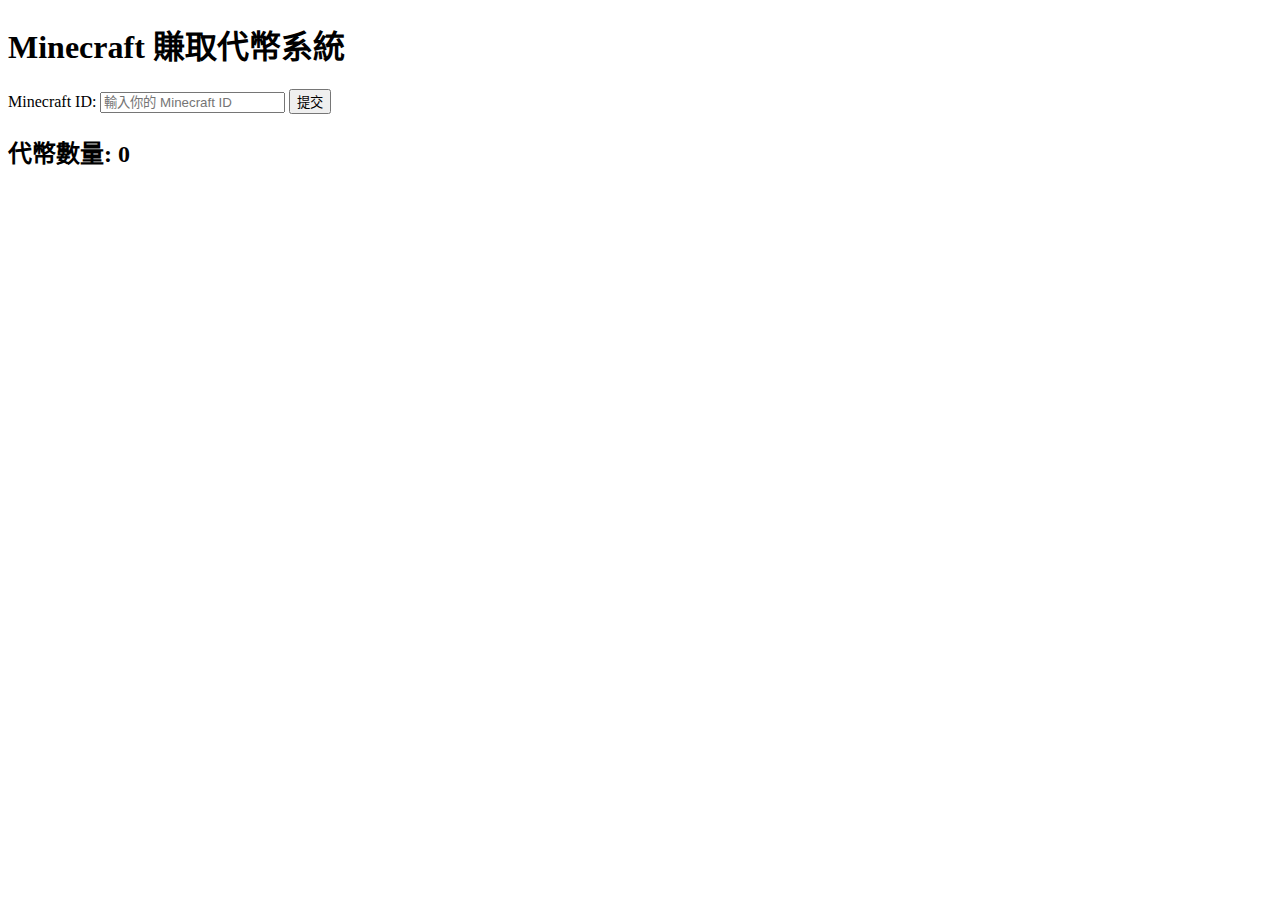
==== coin/index.html @ a5fa3e54 "Create index.html" ====
<!DOCTYPE html>
<html lang="zh-TW">
<head>
    <meta charset="UTF-8">
    <meta name="viewport" content="width=device-width, initial-scale=1.0">
    <title>Minecraft 賺取代幣系統</title>
    <link rel="stylesheet" href="style.css">
</head>
<body>
    <div class="container">
        <h1>Minecraft 賺取代幣系統</h1>
        <form id="mc-form">
            <label for="mc_id">Minecraft ID:</label>
            <input type="text" id="mc_id" name="mc_id" placeholder="輸入你的 Minecraft ID" required>
            <button type="submit">提交</button>
        </form>
        <h2>代幣數量: <span id="tokens">0</span></h2>
    </div>

    <script>
        document.getElementById('mc-form').addEventListener('submit', function(event) {
            event.preventDefault();
            const mcId = document.getElementById('mc_id').value;

            fetch('https://your-backend-url/api/tokens', {
                method: 'POST',
                headers: {
                    'Content-Type': 'application/json'
                },
                body: JSON.stringify({ mc_id: mcId })
            })
            .then(response => response.json())
            .then(data => {
                document.getElementById('tokens').textContent = data.tokens;
            })
            .catch(error => console.error('錯誤:', error));
        });
    </script>
</body>
</html>
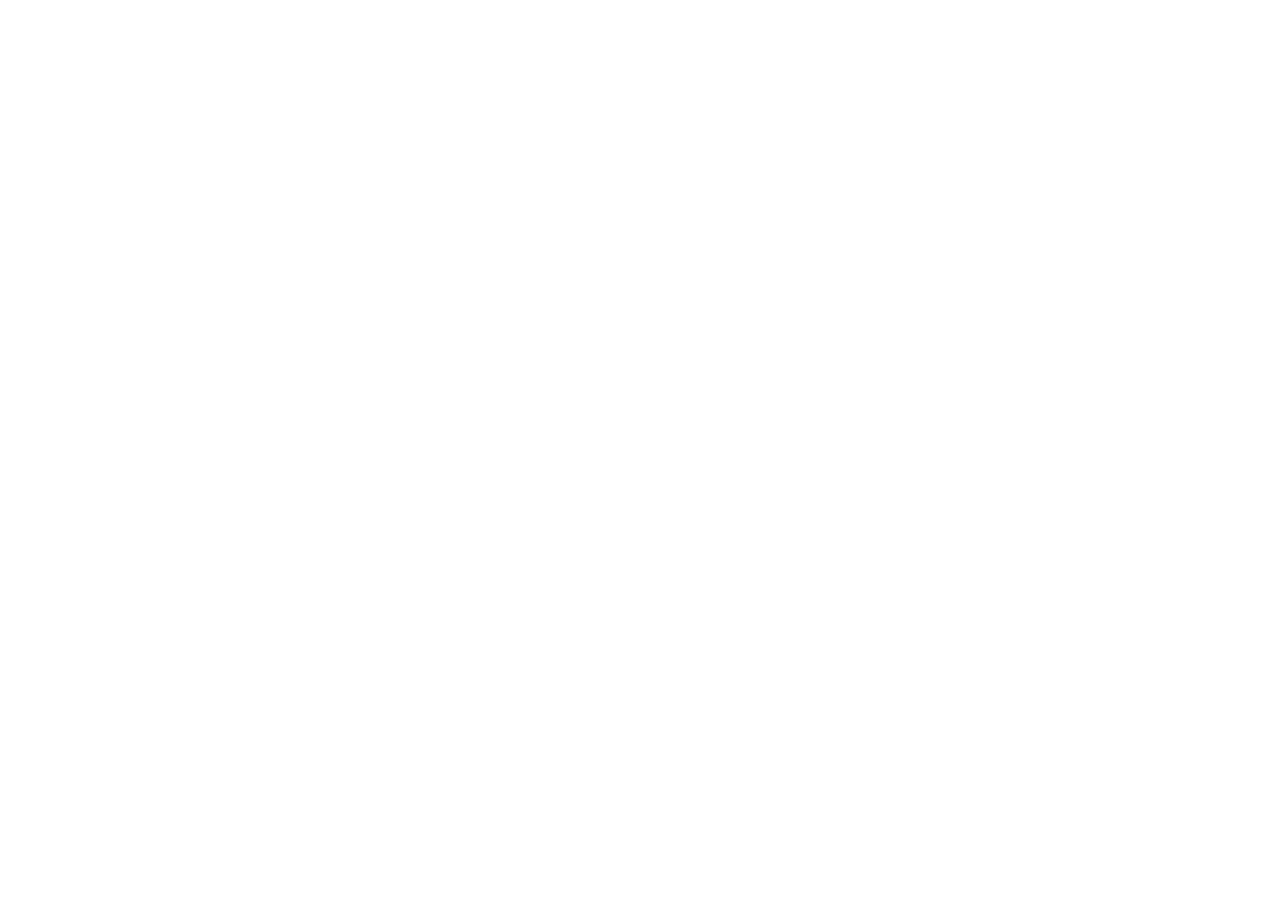
==== commit e27b3635: "Update index.html" ====
--- a/coin/index.html
+++ b/coin/index.html
@@ -1,40 +1,99 @@
 <!DOCTYPE html>
-<html lang="zh-TW">
+<html lang="en">
 <head>
     <meta charset="UTF-8">
     <meta name="viewport" content="width=device-width, initial-scale=1.0">
-    <title>Minecraft 賺取代幣系統</title>
-    <link rel="stylesheet" href="style.css">
+    <title>MC ID Login</title>
+    <style>
+        body {
+            font-family: Arial, sans-serif;
+        }
+        #content {
+            margin-top: 50px;
+            text-align: center;
+        }
+        #mc-id {
+            display: none;
+        }
+        #info {
+            margin-top: 20px;
+        }
+    </style>
 </head>
 <body>
-    <div class="container">
-        <h1>Minecraft 賺取代幣系統</h1>
-        <form id="mc-form">
-            <label for="mc_id">Minecraft ID:</label>
-            <input type="text" id="mc_id" name="mc_id" placeholder="輸入你的 Minecraft ID" required>
-            <button type="submit">提交</button>
-        </form>
-        <h2>代幣數量: <span id="tokens">0</span></h2>
+    <div id="content">
+        <div id="mc-id">
+            <label for="mcIdInput">Enter your MC ID:</label>
+            <input type="text" id="mcIdInput" />
+            <button onclick="login()">Login</button>
+        </div>
+        <div id="info">
+            <p id="displayId"></p>
+            <p id="tokenCount"></p>
+        </div>
     </div>
 
     <script>
-        document.getElementById('mc-form').addEventListener('submit', function(event) {
-            event.preventDefault();
-            const mcId = document.getElementById('mc_id').value;
+        let mcId;
+        let tokenCount = 0;
 
-            fetch('https://your-backend-url/api/tokens', {
+        function checkIP() {
+            fetch('/api/check-ip')
+                .then(response => response.json())
+                .then(data => {
+                    if (data.mcId) {
+                        mcId = data.mcId;
+                        tokenCount = data.tokens;
+                        updateDisplay();
+                        startTokenCounter();
+                    } else {
+                        document.getElementById('mc-id').style.display = 'block';
+                    }
+                });
+        }
+
+        function login() {
+            mcId = document.getElementById('mcIdInput').value;
+            fetch('/api/login', {
                 method: 'POST',
                 headers: {
                     'Content-Type': 'application/json'
                 },
-                body: JSON.stringify({ mc_id: mcId })
+                body: JSON.stringify({ mcId: mcId })
             })
             .then(response => response.json())
             .then(data => {
-                document.getElementById('tokens').textContent = data.tokens;
-            })
-            .catch(error => console.error('錯誤:', error));
-        });
+                if (data.success) {
+                    tokenCount = data.tokens;
+                    updateDisplay();
+                    startTokenCounter();
+                } else {
+                    alert('Login failed');
+                }
+            });
+        }
+
+        function updateDisplay() {
+            document.getElementById('mc-id').style.display = 'none';
+            document.getElementById('displayId').textContent = `MC ID: ${mcId}`;
+            document.getElementById('tokenCount').textContent = `Tokens: ${tokenCount}`;
+        }
+
+        function startTokenCounter() {
+            setInterval(() => {
+                tokenCount++;
+                document.getElementById('tokenCount').textContent = `Tokens: ${tokenCount}`;
+                fetch('/api/update-tokens', {
+                    method: 'POST',
+                    headers: {
+                        'Content-Type': 'application/json'
+                    },
+                    body: JSON.stringify({ mcId: mcId, tokens: tokenCount })
+                });
+            }, 60000);
+        }
+
+        checkIP();
     </script>
 </body>
 </html>
